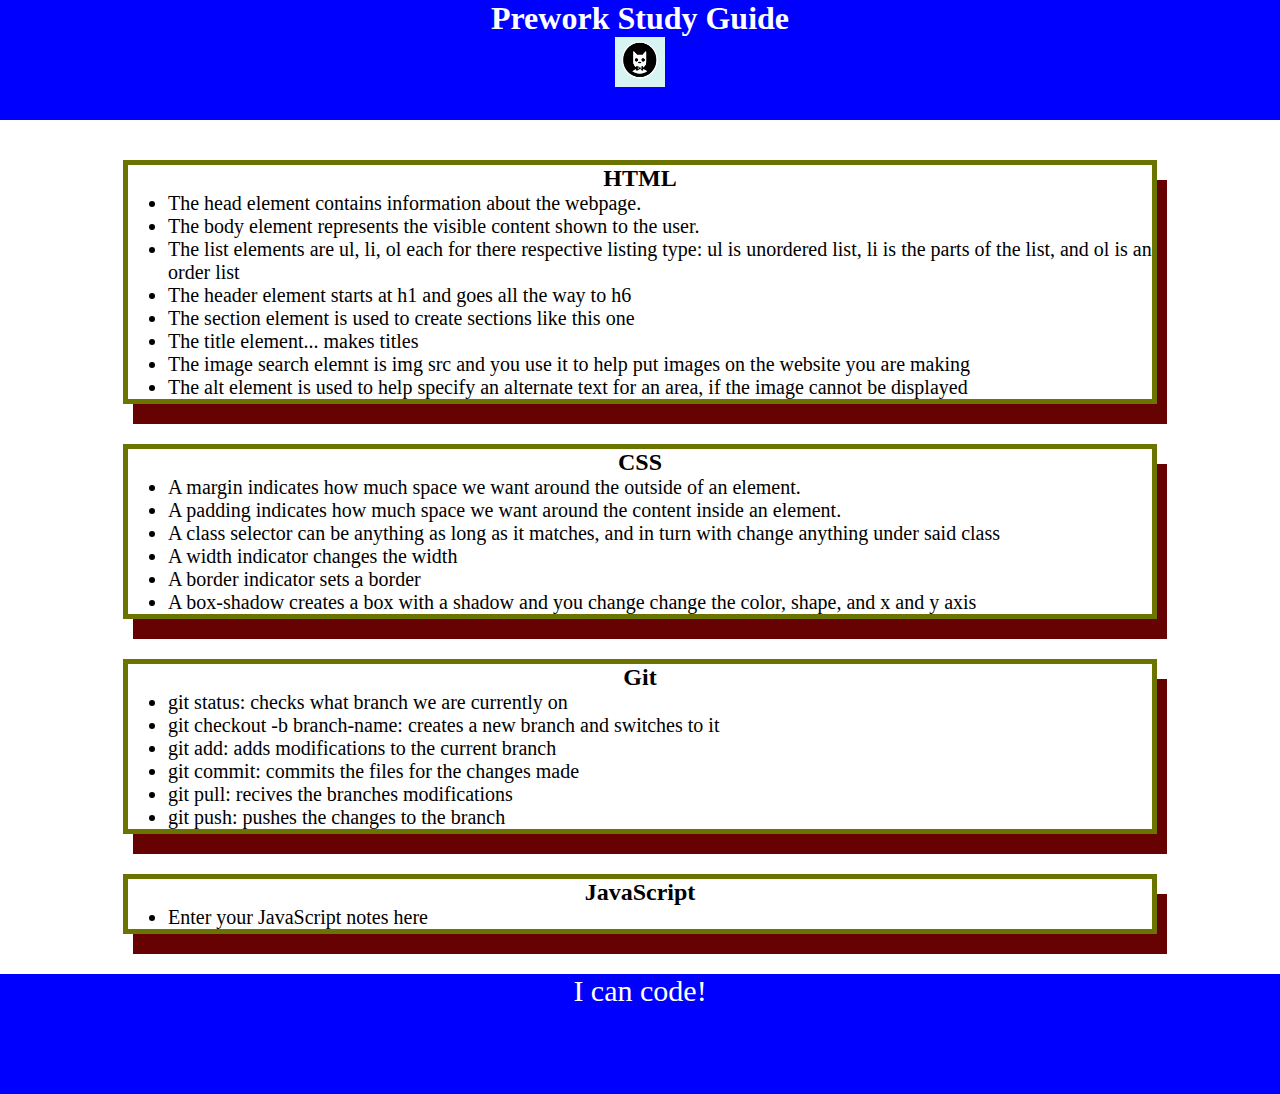
==== assets/index.html @ b4850207 "added CSS to project" ====
<!DOCTYPE html>
<html lang="en">
  <head>
    <meta charset="UTF-8" />
    <meta http-equiv="X-UA-Compatible" content="IE=edge" />
    <meta name="viewport" content="width=device-width, initial-scale=1.0" />
    <link rel="stylesheet" href="./assets/style.css">
    <title>Prework Study Guide</title>
  </head>
  <body>
    <header id="top">
      <h1>Prework Study Guide</h1>
      <img src="./assets/bowtie-cat.png" alt="Profile image of cat wearing a bow tie." />
    </header>
    <main>
        <section class="card" id="html-section">
          <h2>HTML</h2>
          <ul>
            <li>The head element contains information about the webpage.</li>
            <li>The body element represents the visible content shown to the user.</li>
            <li>The list elements are ul, li, ol each for there respective listing type: ul is unordered list, li is the parts of the list, and ol is an order list</li>
            <li>The header element starts at h1 and goes all the way to h6</li>
            <li>The section element is used to create sections like this one</li>
            <li>The title element... makes titles</li>
            <li>The image search elemnt is img src and you use it to help put images on the website you are making</li>
            <li>The alt element is used to help specify an alternate text for an area, if the image cannot be displayed </li>
          </ul>
        </section>

        <section class="card" id="css-section">
          <h2>CSS</h2>
          <ul>
            <li>A margin indicates how much space we want around the outside of an element.</li>
            <li>A padding indicates how much space we want around the content inside an element.</li>
            <li>A class selector can be anything as long as it matches, and in turn with change anything under said class</li>
            <li>A width indicator changes the width</li>
            <li>A border indicator sets a border</li>
            <li>A box-shadow creates a box with a shadow and you change change the color, shape, and x and y axis</li>
          </ul>
        </section>
     
        <section class="card" id="git-section">
          <h2>Git</h2>
          <ul>
            <li>git status: checks what branch we are currently on</li>
            <li>git checkout -b branch-name: creates a new branch and switches to it
            <li>git add: adds modifications to the current branch</li>
            <li>git commit: commits the files for the changes made</li>
            <li>git pull: recives the branches modifications</li>
            <li>git push: pushes the changes to the branch</li>
            </li>
          </ul>
        </section>
     
        <section class="card" id="javascript-section">
          <h2>JavaScript</h2>
          <ul>
            <li>Enter your JavaScript notes here</li>
          </ul>
        </section>
    </main>

    <footer>
      <p>I can code!</p>
    </footer>
  </body>
</html>
---- assets/assets/style.css ----
* 
{
    margin: 0;
    padding: 0;
}
header,
footer {
    width: 100%;
    height: 120px;
    background-color: blue;
    color: white;
}

h1,
h2 {
    text-align: center;
}

img {
    display: block;
    height: 50px;
    width: 50px;
    margin-left: auto;
    margin-right: auto;
}

ul {
    padding-left: 40px;
    font-size: 20px;
}

p {
    text-align: center;
    font-size: 30px;
  }

  .card {
    width: 80%;
    margin: 40px auto;
    border: 5px solid rgb(108, 116, 0);
    box-shadow: 10px 20px #660202;
  }
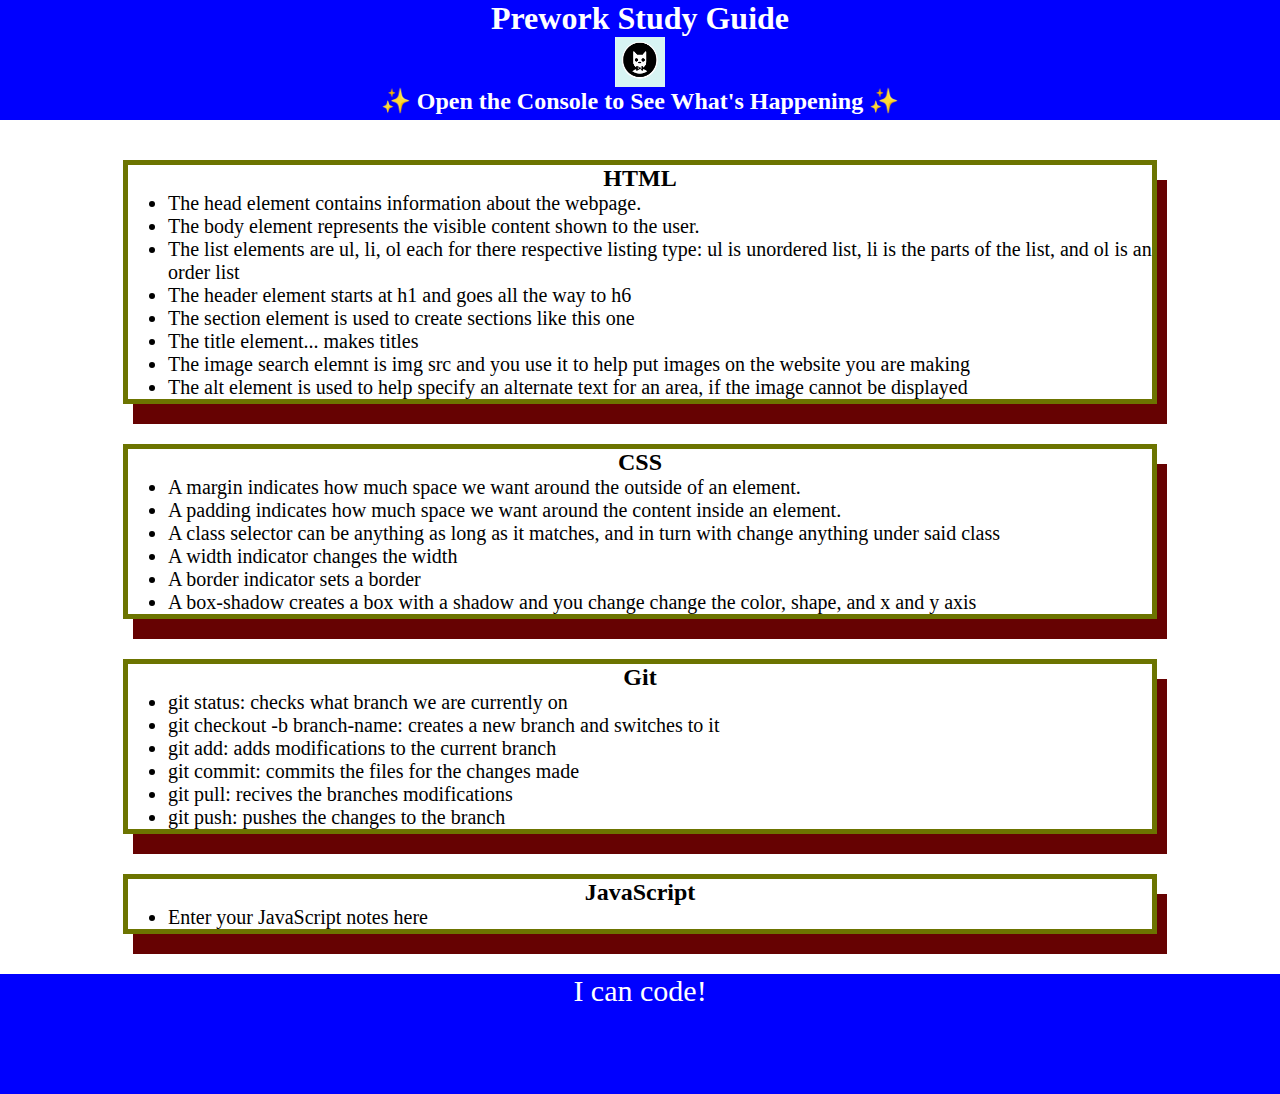
==== commit 1e60bad8: "<added JS to prework study guide>" ====
--- a/assets/index.html
+++ b/assets/index.html
@@ -11,6 +11,7 @@
     <header id="top">
       <h1>Prework Study Guide</h1>
       <img src="./assets/bowtie-cat.png" alt="Profile image of cat wearing a bow tie." />
+      <h2>✨ Open the Console to See What's Happening ✨</h2>
     </header>
     <main>
         <section class="card" id="html-section">
@@ -63,5 +64,6 @@
     <footer>
       <p>I can code!</p>
     </footer>
+    <script src="./assets/script.js"></script>
   </body>
 </html>
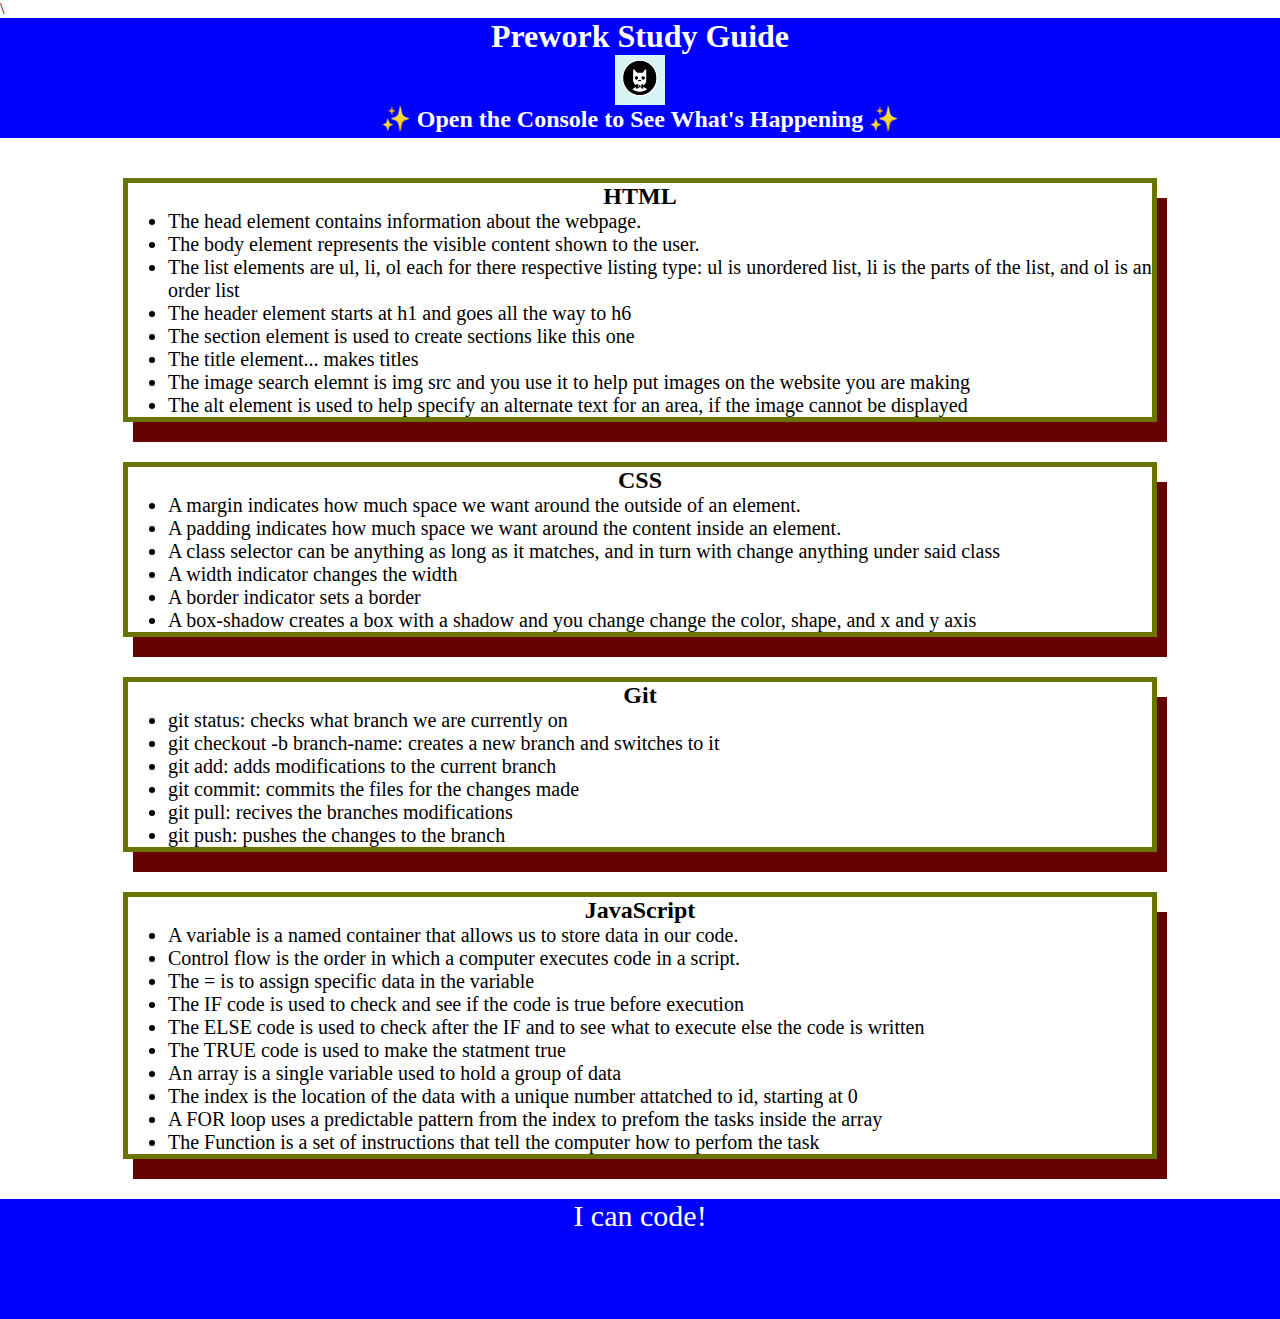
==== commit 83c9e89c: "added more JS for random" ====
--- a/assets/index.html
+++ b/assets/index.html
@@ -7,7 +7,7 @@
     <link rel="stylesheet" href="./assets/style.css">
     <title>Prework Study Guide</title>
   </head>
-  <body>
+  <body>\
     <header id="top">
       <h1>Prework Study Guide</h1>
       <img src="./assets/bowtie-cat.png" alt="Profile image of cat wearing a bow tie." />
@@ -56,7 +56,16 @@
         <section class="card" id="javascript-section">
           <h2>JavaScript</h2>
           <ul>
-            <li>Enter your JavaScript notes here</li>
+            <li>A variable is a named container that allows us to store data in our code.</li>
+            <li>Control flow is the order in which a computer executes code in a script.</li>
+            <li>The = is to assign specific data in the variable</li>
+            <li>The IF code is used to check and see if the code is true before execution</li>
+            <li>The ELSE code is used to check after the IF and to see what to execute else the code is written</li>
+            <li>The TRUE code is used to make the statment true</li>
+            <li>An array is a single variable used to hold a group of data</li>
+            <li>The index is the location of the data with a unique number attatched to id, starting at 0</li>
+            <li>A FOR loop uses a predictable pattern from the index to prefom the tasks inside the array</li>
+            <li>The Function is a set of instructions that tell the computer how to perfom the task</li>
           </ul>
         </section>
     </main>
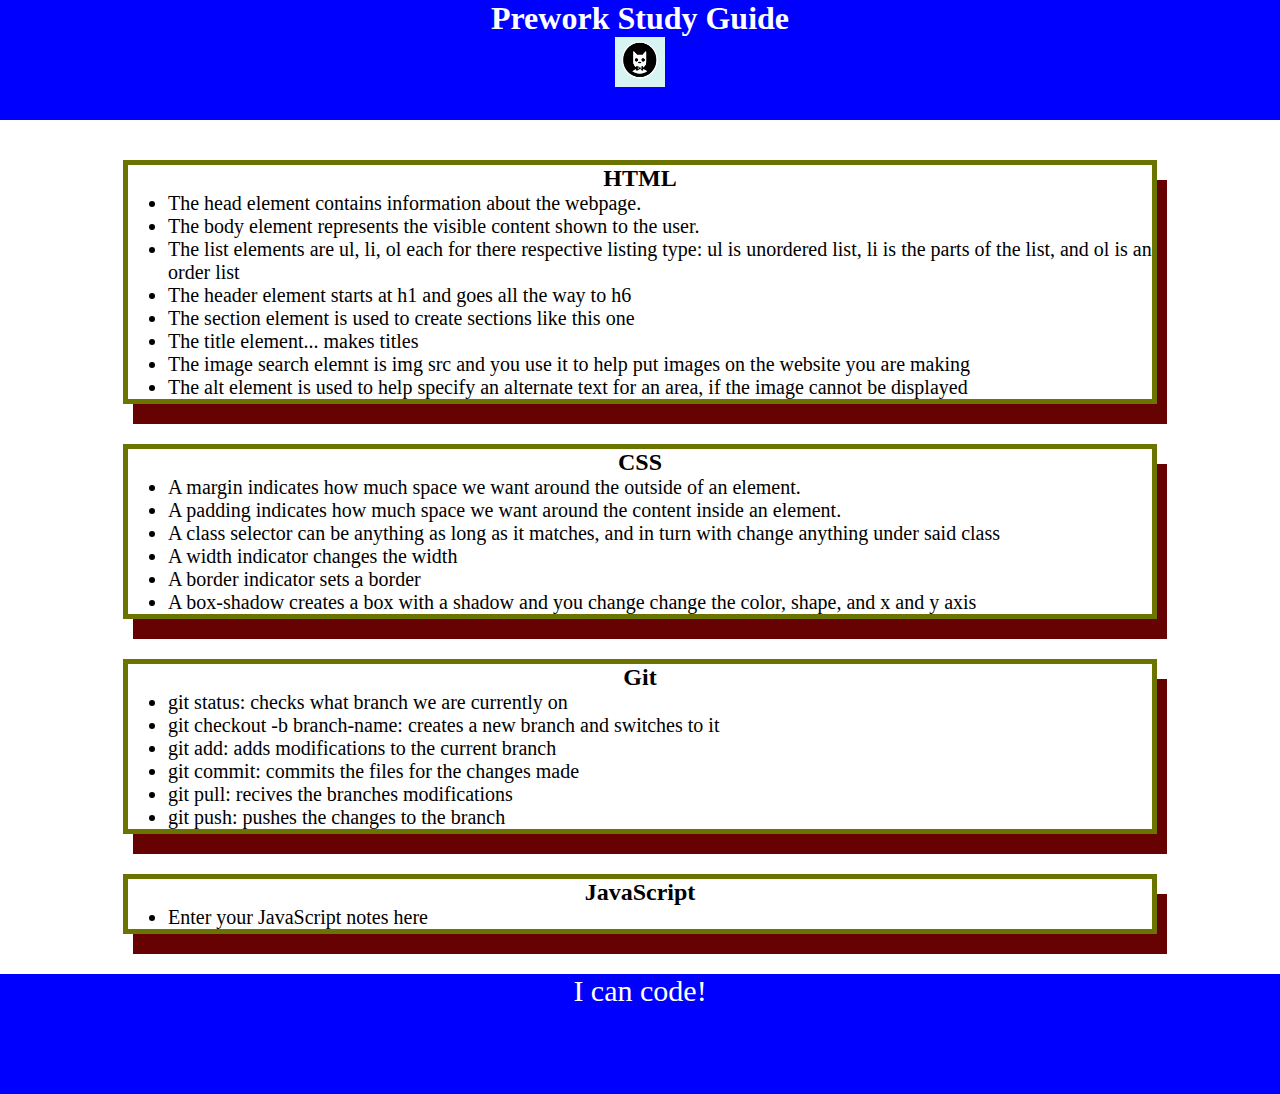
==== commit dc344a13: "Revert "Added JS to Prework Study Guide"" ====
--- a/assets/index.html
+++ b/assets/index.html
@@ -7,11 +7,10 @@
     <link rel="stylesheet" href="./assets/style.css">
     <title>Prework Study Guide</title>
   </head>
-  <body>\
+  <body>
     <header id="top">
       <h1>Prework Study Guide</h1>
       <img src="./assets/bowtie-cat.png" alt="Profile image of cat wearing a bow tie." />
-      <h2>✨ Open the Console to See What's Happening ✨</h2>
     </header>
     <main>
         <section class="card" id="html-section">
@@ -56,16 +55,7 @@
         <section class="card" id="javascript-section">
           <h2>JavaScript</h2>
           <ul>
-            <li>A variable is a named container that allows us to store data in our code.</li>
-            <li>Control flow is the order in which a computer executes code in a script.</li>
-            <li>The = is to assign specific data in the variable</li>
-            <li>The IF code is used to check and see if the code is true before execution</li>
-            <li>The ELSE code is used to check after the IF and to see what to execute else the code is written</li>
-            <li>The TRUE code is used to make the statment true</li>
-            <li>An array is a single variable used to hold a group of data</li>
-            <li>The index is the location of the data with a unique number attatched to id, starting at 0</li>
-            <li>A FOR loop uses a predictable pattern from the index to prefom the tasks inside the array</li>
-            <li>The Function is a set of instructions that tell the computer how to perfom the task</li>
+            <li>Enter your JavaScript notes here</li>
           </ul>
         </section>
     </main>
@@ -73,6 +63,5 @@
     <footer>
       <p>I can code!</p>
     </footer>
-    <script src="./assets/script.js"></script>
   </body>
 </html>
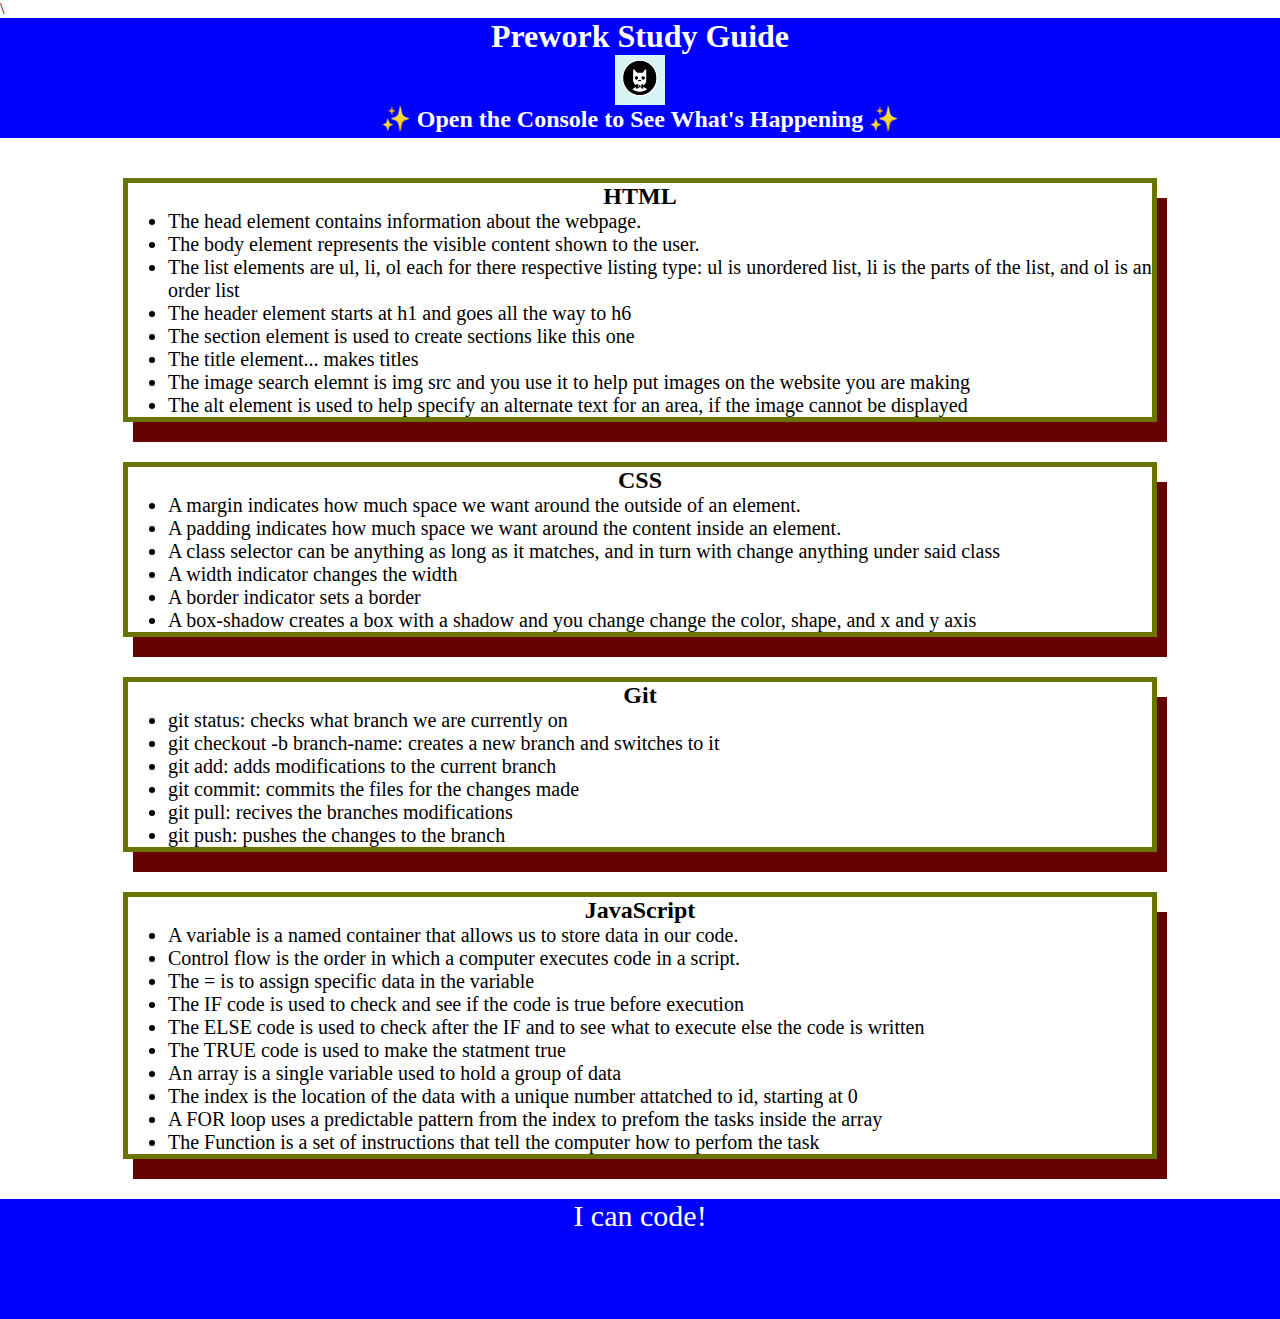
==== commit 7d1b3870: "Merge pull request #11 from Jack-G24/feature/add-js" ====
--- a/assets/index.html
+++ b/assets/index.html
@@ -7,10 +7,11 @@
     <link rel="stylesheet" href="./assets/style.css">
     <title>Prework Study Guide</title>
   </head>
-  <body>
+  <body>\
     <header id="top">
       <h1>Prework Study Guide</h1>
       <img src="./assets/bowtie-cat.png" alt="Profile image of cat wearing a bow tie." />
+      <h2>✨ Open the Console to See What's Happening ✨</h2>
     </header>
     <main>
         <section class="card" id="html-section">
@@ -55,7 +56,16 @@
         <section class="card" id="javascript-section">
           <h2>JavaScript</h2>
           <ul>
-            <li>Enter your JavaScript notes here</li>
+            <li>A variable is a named container that allows us to store data in our code.</li>
+            <li>Control flow is the order in which a computer executes code in a script.</li>
+            <li>The = is to assign specific data in the variable</li>
+            <li>The IF code is used to check and see if the code is true before execution</li>
+            <li>The ELSE code is used to check after the IF and to see what to execute else the code is written</li>
+            <li>The TRUE code is used to make the statment true</li>
+            <li>An array is a single variable used to hold a group of data</li>
+            <li>The index is the location of the data with a unique number attatched to id, starting at 0</li>
+            <li>A FOR loop uses a predictable pattern from the index to prefom the tasks inside the array</li>
+            <li>The Function is a set of instructions that tell the computer how to perfom the task</li>
           </ul>
         </section>
     </main>
@@ -63,5 +73,6 @@
     <footer>
       <p>I can code!</p>
     </footer>
+    <script src="./assets/script.js"></script>
   </body>
 </html>
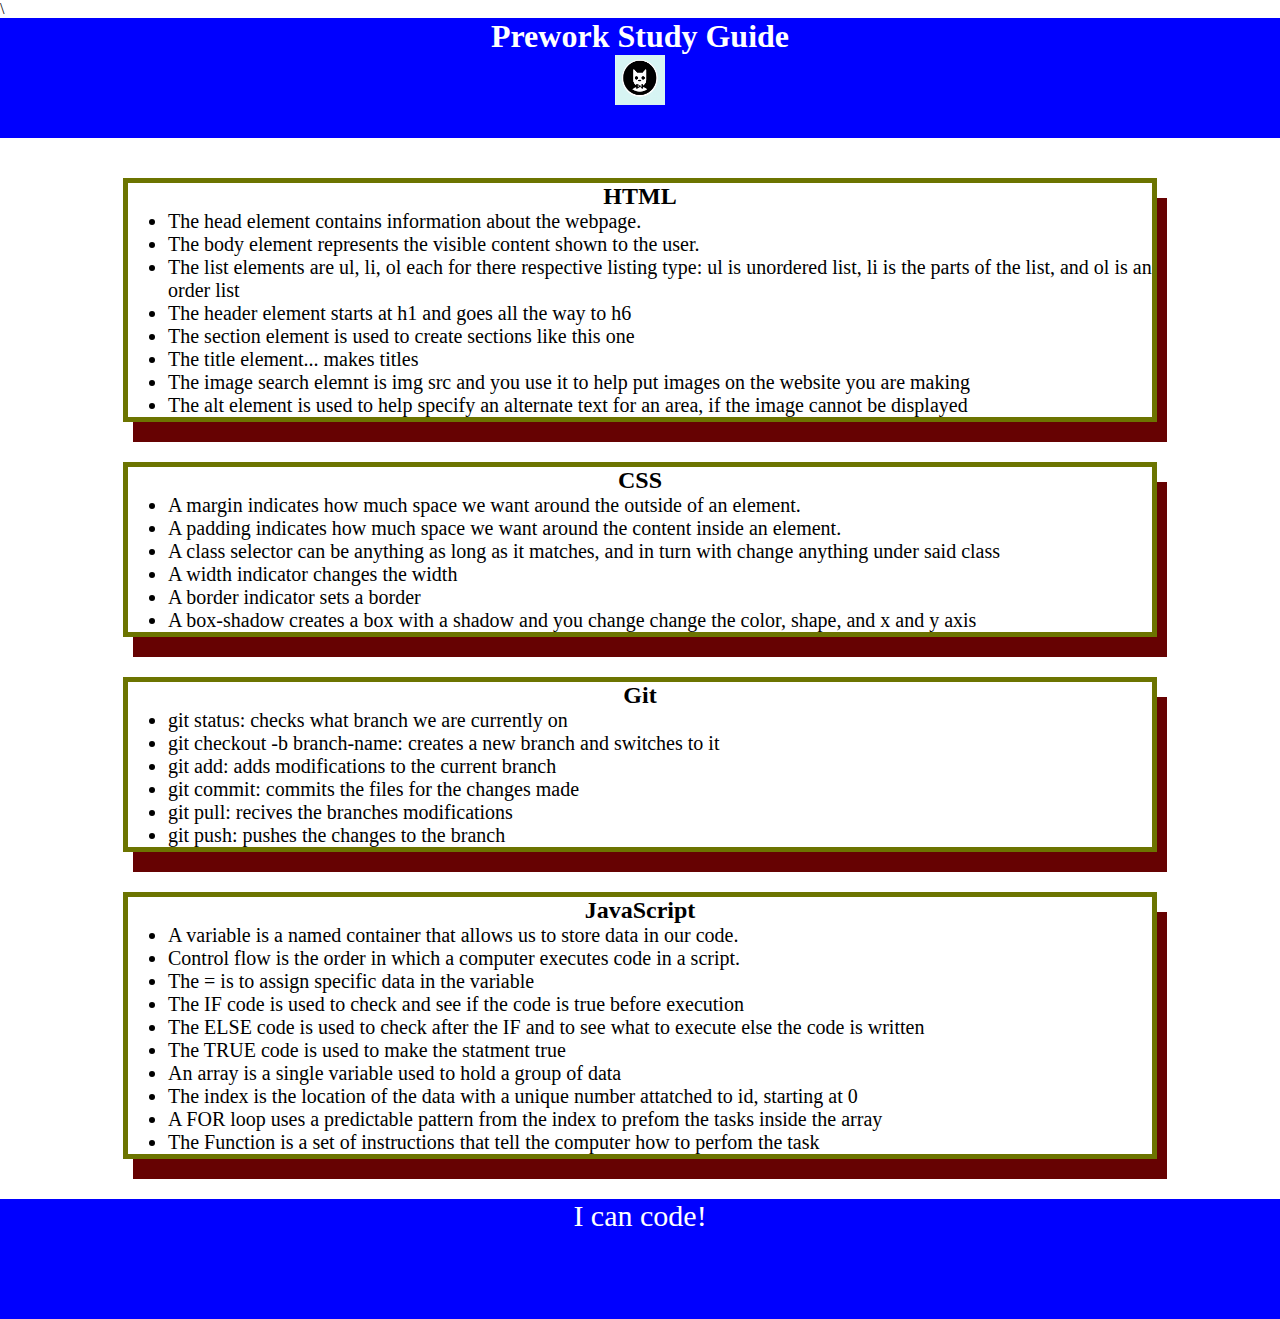
==== commit 33b733d8: "Merge branch 'main' of github.com:Jack-G24/prework-study-guide into revert-9-feature/add-js" ====
--- a/assets/index.html
+++ b/assets/index.html
@@ -11,7 +11,6 @@
     <header id="top">
       <h1>Prework Study Guide</h1>
       <img src="./assets/bowtie-cat.png" alt="Profile image of cat wearing a bow tie." />
-      <h2>✨ Open the Console to See What's Happening ✨</h2>
     </header>
     <main>
         <section class="card" id="html-section">
@@ -73,6 +72,5 @@
     <footer>
       <p>I can code!</p>
     </footer>
-    <script src="./assets/script.js"></script>
   </body>
 </html>
